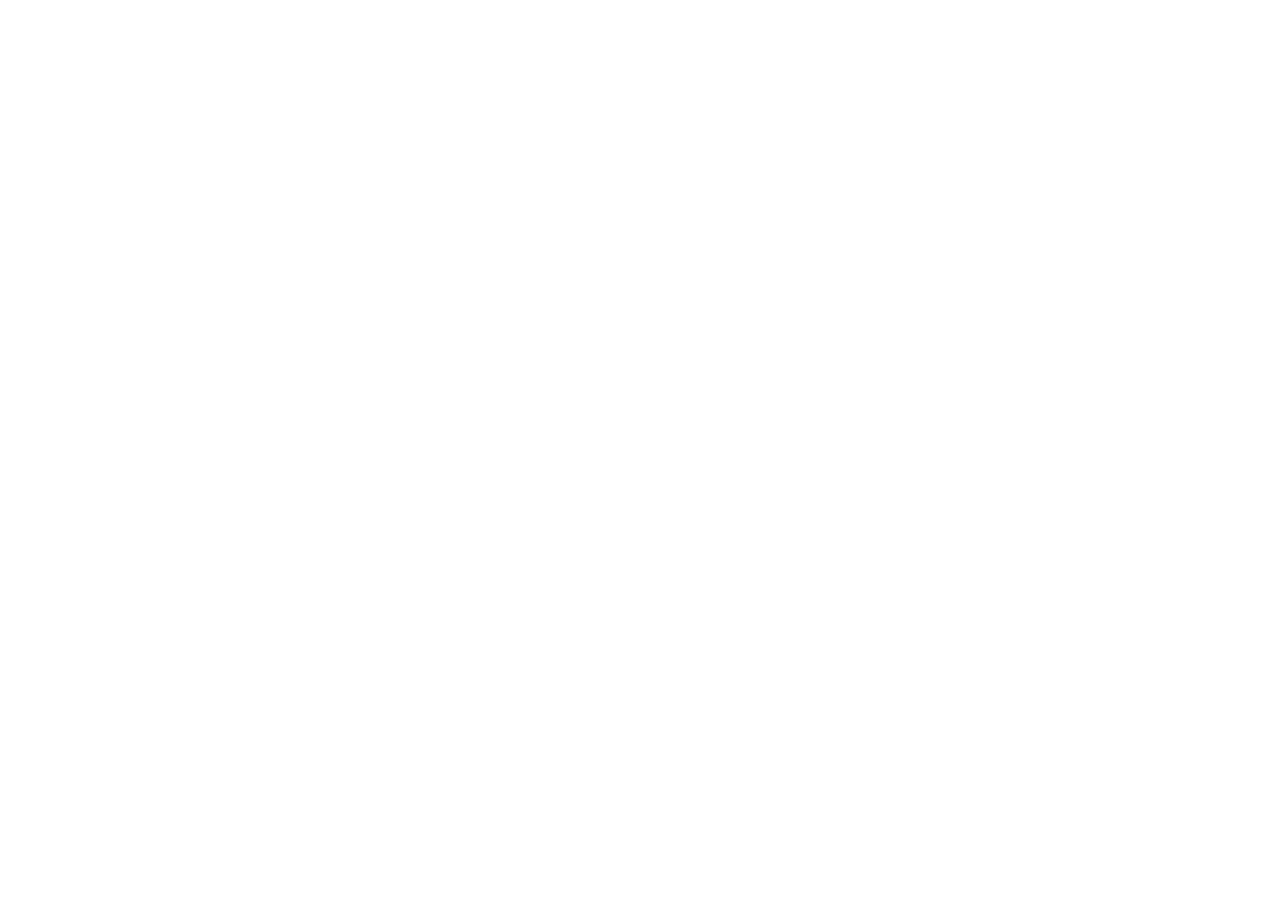
==== pages/2022-12-11.html @ da3ff3fc "change structure" ====
<!DOCTYPE html>
<html lang="ja">
<head>
    <meta charset="UTF-8">
    <title>setlist</title>
    <script src="../script.js" type="module"></script>
    <link rel="stylesheet" href="../assets/css/style.css">
    <link rel ="stylesheet" href="https://cdnjs.cloudflare.com/ajax/libs/font-awesome/6.1.1/css/all.min.css">
</head>
<body>
    <div id="container">
    </div>
</body>
</html>
---- assets/css/style.css ----
body{
}
.track_list {
    font-size: 1.8vw;
    font-family: Helvetica, sans-serif;
    font-weight: bold;
    padding: 0px;
    margin: 0px;
    display: flex;
    flex-wrap: wrap;
    max-height: 98vh;
    flex-direction: column;
    margin: 1vh .3vw;
}

.track_item{
    display: flex;
    /* width: 30%; */
    height: 1.2em;
    flex-direction: row;
    align-items: center;
}

.track_item a{
    color: inherit;
    text-decoration: none;
}

.id_container{
    display: inline-block;
    min-width: 2em;
    text-align: right;
    margin-right: .2em ;
    /* align-self: stretch; */
    /* flex-shrink: 1; */
}

.title_container{
    display: inline-block;
    font-size: 100%;
    font-family: '凸版文久見出しゴシック';
    kerning: auto;
    padding: 0;
    margin: 0;
    /* width: 23em; */
    /* background-color: black; */
}

.title_container a {
    position: relative;
    overflow:  hidden;
    content: "";
    border-bottom: solid 1px rgba(0,0,0,0);
}

.title_container a:hover{
    border-bottom: solid 1px rgba(0,0,0,1);
    transition: all .5s ease-out;
}

.sub_container{
    display: inline-block;
    font-size: 50%;
    height: 1em;
    margin-left: .3em ;
    /* padding-bottom: .1em; */
    /* margin-top: .5em; */
    color: black;
    font-kerning: auto;
}

/* 
.sc_links{
    
} */
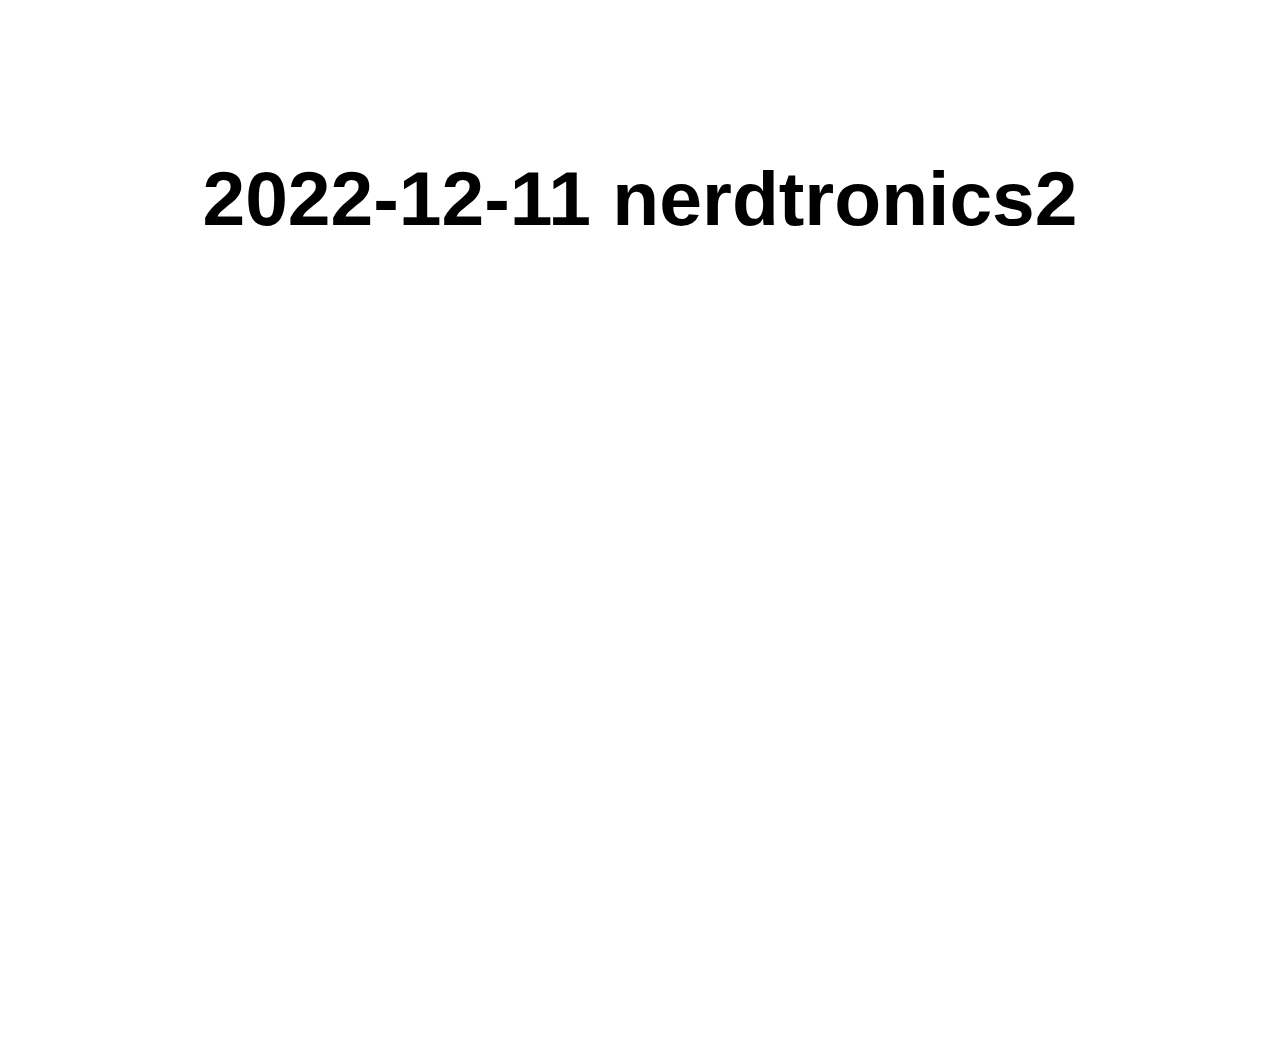
==== commit 24c4522d: "fix style" ====
--- a/pages/2022-12-11.html
+++ b/pages/2022-12-11.html
@@ -9,6 +9,7 @@
 </head>
 <body>
     <div id="container">
+        <h1 class="list_title">2022-12-11 nerdtronics2</h1>
     </div>
 </body>
 </html>--- a/assets/css/style.css
+++ b/assets/css/style.css
@@ -1,25 +1,50 @@
 body{
+    height: 100vh;
+}
+#container{
+    height: 100%;
+}
+.list_title{
+    font-family: Helvetica, sans-serif;
+    font-size: 3vw;
+    text-align: center;
+    /* margin-left: 2vw; */
+    margin-bottom: 1em;
 }
 .track_list {
-    font-size: 1.8vw;
     font-family: Helvetica, sans-serif;
     font-weight: bold;
     padding: 0px;
     margin: 0px;
     display: flex;
     flex-wrap: wrap;
-    max-height: 98vh;
+    max-height: 80vh;
     flex-direction: column;
     margin: 1vh .3vw;
+    font-size: 1.8vw;
 }
-
 .track_item{
     display: flex;
     /* width: 30%; */
-    height: 1.2em;
+    height: 1.5em;
     flex-direction: row;
     align-items: center;
 }
+
+@media screen and (max-width: 160vh){
+    .list_title{
+        margin-top: 2em;
+        font-size: 6vw;
+    }
+    .track_list{
+        flex-wrap:nowrap;
+        font-size: 3.6vw;
+    }
+    .track_item{
+        height: 1.8em;
+    }
+}
+
 
 .track_item a{
     color: inherit;
